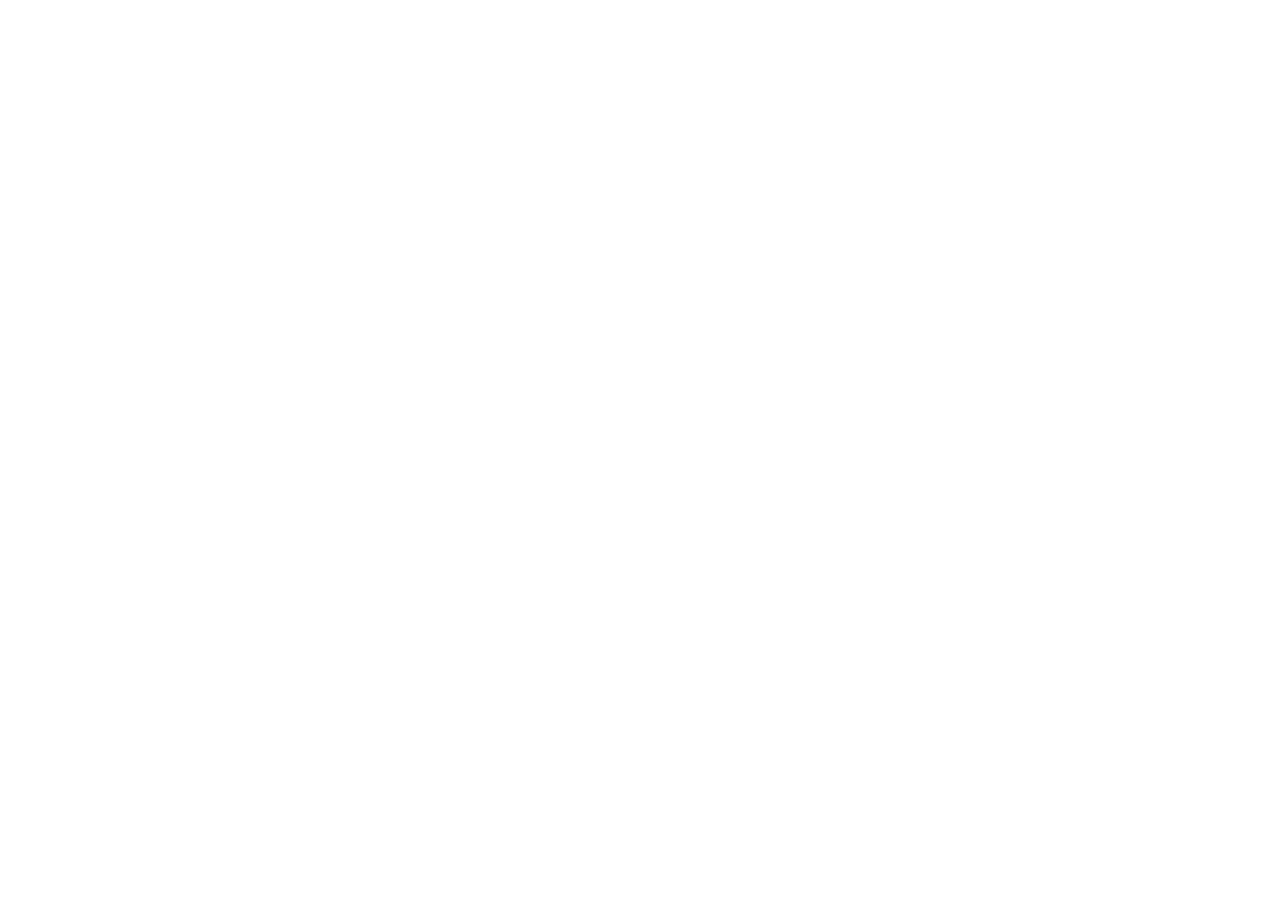
==== index.html @ 7c896a68 "質問を追加" ====
<!DOCTYPE html>
<html lang="en" dir="ltr">

<head>
  <meta charset="utf-8">
  <link rel="stylesheet" href="CSS/style.css" />
  <title>3-1授業</title>
  <script type="text/javascript" src="https://code.jquery.com/jquery-1.12.4.min.js"></script>
  <script type="text/javascript">
    $(function(){
        var setImg = '#photo';
        var fadeSpeed = 2750;
        var switchDelay = 2000;
　　　　//fadeSpeedはアニメーションの速さ
        $(setImg).children('a').css({opacity:'1'});
        //childrenはjQueryの子要素
        $(setImg + ' a:first').stop().animate({opacity:'1',zIndex:'20'},fadeSpeed);
        //zIndexは画像の重なり方を調節
        setInterval(function(){
            $(setImg + ' a:first-child').animate({opacity:'0'},fadeSpeed).next('a').animate({opacity:'0.8'},fadeSpeed).end().appendTo(setImg);
        },switchDelay);
        //opacityは後ろの画像の透明度。前は1番前の画像の透明度
    });
    </script>
  </head>
  <body>
    <div id="photo">
        <a href="stop.html"><img src="img/00.jpg" width="50%" alt="" /></a>
        <a href="stop.html"><img src="img/01.jpg" width="50%" alt="" /></a>
        <a href="stop.html"><img src="img/02.jpg" width="50%" alt="" /></a>
        <a href="stop.html"><img src="img/03.jpg" width="50%" alt="" /></a>
        <a href="stop.html"><img src="img/04.jpg" width="50%" alt="" /></a>
        <a href="stop.html"><img src="img/05.jpg" width="50%" alt="" /></a>
        <a href="stop.html"><img src="img/06.jpg" width="50%" alt="" /></a>
        <a href="stop.html"><img src="img/07.jpg" width="50%" alt="" /></a>
      </div> 
  </body>
</html>
---- CSS/style.css ----
#photo {
        overflow: hidden;
        position: relative;
    }
#photo img {
    position: fixed;
    }

#stop img {
 width: 60%;
}
.buttom {
    color:gray;
    font-size: 30px;;
}
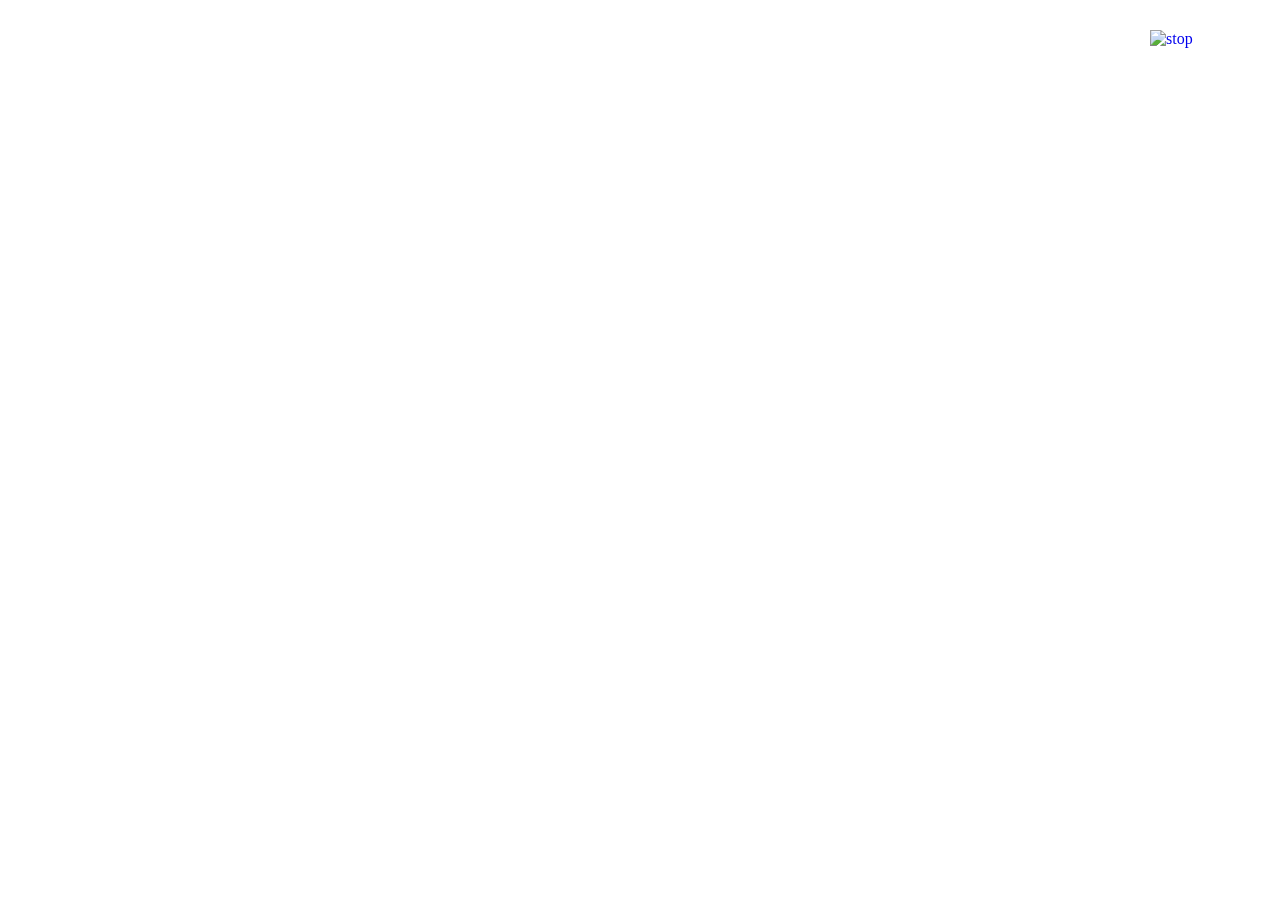
==== commit 204828d9: "Merge 280e7c95a6f185b75645678dd1040aeb3bf1bb9f into 768f4b4209ca54a412c364b6452f8a86ac65165f" ====
--- a/index.html
+++ b/index.html
@@ -2,37 +2,46 @@
 <html lang="en" dir="ltr">
 
 <head>
-  <meta charset="utf-8">
-  <link rel="stylesheet" href="CSS/style.css" />
-  <title>3-1授業</title>
-  <script type="text/javascript" src="https://code.jquery.com/jquery-1.12.4.min.js"></script>
-  <script type="text/javascript">
-    $(function(){
-        var setImg = '#photo';
-        var fadeSpeed = 2750;
-        var switchDelay = 2000;
-　　　　//fadeSpeedはアニメーションの速さ
-        $(setImg).children('a').css({opacity:'1'});
-        //childrenはjQueryの子要素
-        $(setImg + ' a:first').stop().animate({opacity:'1',zIndex:'20'},fadeSpeed);
-        //zIndexは画像の重なり方を調節
-        setInterval(function(){
-            $(setImg + ' a:first-child').animate({opacity:'0'},fadeSpeed).next('a').animate({opacity:'0.8'},fadeSpeed).end().appendTo(setImg);
-        },switchDelay);
-        //opacityは後ろの画像の透明度。前は1番前の画像の透明度
-    });
-    </script>
-  </head>
-  <body>
-    <div id="photo">
-        <a href="stop.html"><img src="img/00.jpg" width="50%" alt="" /></a>
-        <a href="stop.html"><img src="img/01.jpg" width="50%" alt="" /></a>
-        <a href="stop.html"><img src="img/02.jpg" width="50%" alt="" /></a>
-        <a href="stop.html"><img src="img/03.jpg" width="50%" alt="" /></a>
-        <a href="stop.html"><img src="img/04.jpg" width="50%" alt="" /></a>
-        <a href="stop.html"><img src="img/05.jpg" width="50%" alt="" /></a>
-        <a href="stop.html"><img src="img/06.jpg" width="50%" alt="" /></a>
-        <a href="stop.html"><img src="img/07.jpg" width="50%" alt="" /></a>
-      </div> 
-  </body>
+      <meta charset="utf-8">
+      <link rel="stylesheet" href="CSS/style.css" />
+      <title>琵琶湖</title>
+      <script type="text/javascript" src="https://code.jquery.com/jquery-1.12.4.min.js"></script>
+      <script type="text/javascript">
+            $(function () {
+                  var setImg = '#photo';
+                  var fadeSpeed = 2750;
+                  var switchDelay = 2000;
+                  //fadeSpeedはアニメーションの速さ
+                  $(setImg).children('img').css({ opacity: '1' });
+                  //childrenはjQueryの子要素
+                  $(setImg + ' img:first').stop().animate({ opacity: '1', zIndex: '20' }, fadeSpeed);
+                  //zIndexは画像の重なり方を調節
+                  setInterval(function () {
+                        $(setImg + ' img:first-child').animate({ opacity: '0' }, fadeSpeed).next('img').animate({ opacity: '0.8' }, fadeSpeed).end().appendTo(setImg);
+                  }, switchDelay);
+                  //opacityは後ろの画像の透明度。前は1番前の画像の透明度
+            });
+      </script>
+</head>
+
+<body>
+      <div class="wrapper">
+            <div id="photo">
+                  <img src="img/00.jpg" alt="" />
+                  <img src="img/01.jpg" alt="" />
+                  <img src="img/02.jpg" alt="" />
+                  <img src="img/03.jpg" alt="" />
+                  <img src="img/04.jpg" alt="" />
+                  <img src="img/05.jpg" alt="" />
+                  <img src="img/06.jpg" alt="" />
+                  <img src="img/07.jpg" alt="" />
+            </div>
+            <a href="stop.html">
+                  <div class="press">
+                        <img src="https://illalet.com/wp-content/uploads/illust/16_2_368.png" alt="stop">
+                  </div>
+            </a>
+      </div>
+</body>
+
 </html>--- a/CSS/style.css
+++ b/CSS/style.css
@@ -1,15 +1,41 @@
+.wrapper {
+      margin: auto;
+      width: 100%;
+}
+
 #photo {
-        overflow: hidden;
-        position: relative;
-    }
+      overflow: hidden;
+      position: relative;
+}
+
 #photo img {
-    position: fixed;
-    }
+      position: fixed;
+      top: 50%;
+      left: 50%;
+      transform: translate(-50%, -50%);
+      -webkit-font-smoothing: none;
+      -webkit-font-smoothing: antialiased;
+      -webkit-font-smoothing: subpixel-antialiased;
+      width: 90%;
+}
 
 #stop img {
- width: 60%;
+      width: 60%;
 }
+
+.press {
+      width: 80px;
+      position: fixed;
+      top: 30px;
+      right: 50px;
+      z-index: 120;
+}
+
+.press img {
+      width: 100%;
+}
+
 .buttom {
-    color:gray;
-    font-size: 30px;;
+      color: gray;
+      font-size: 30px;
 }